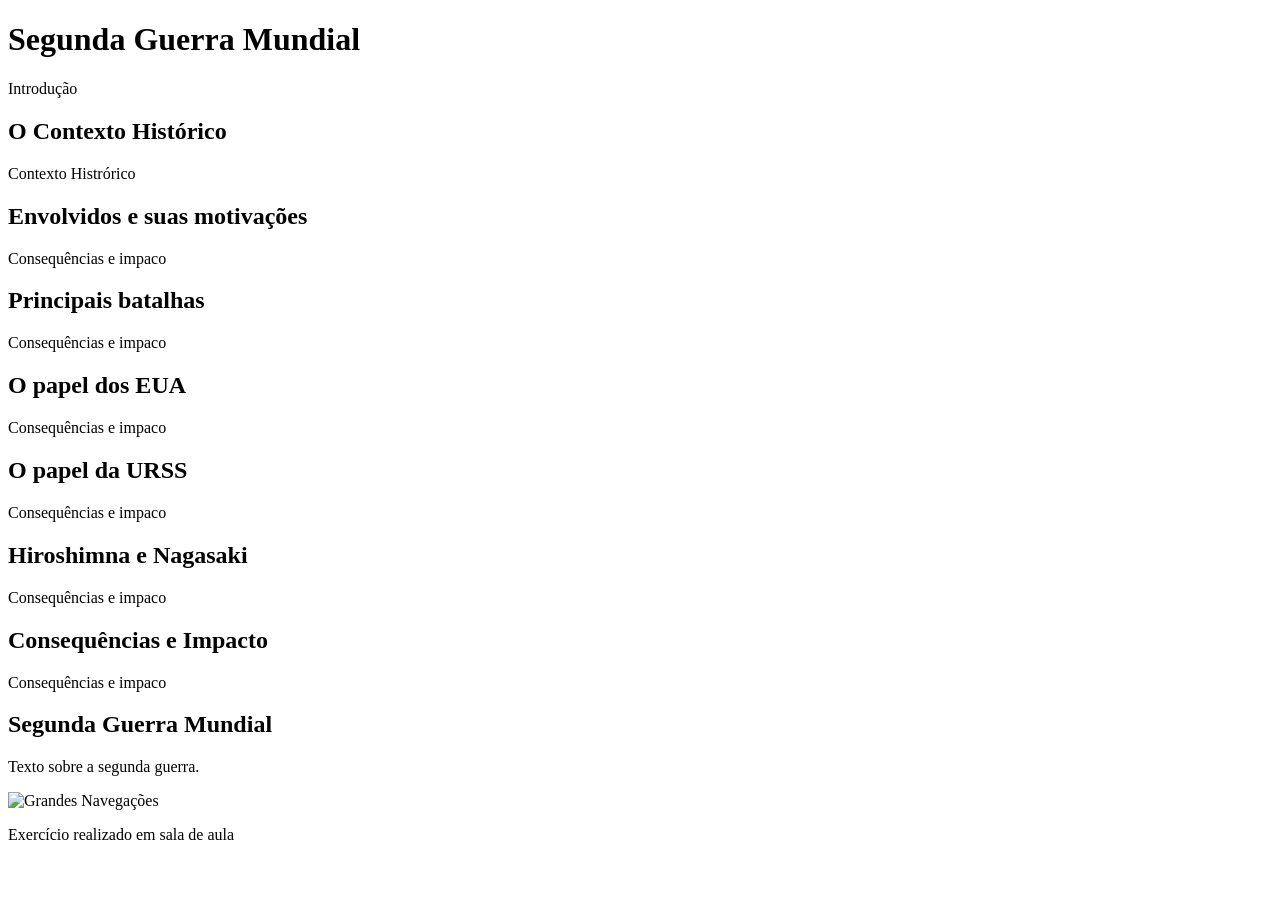
==== index (batalhas).html @ 87e44914 "Adicionado batalhas v 1.1.1" ====
<!DOCTYPE html>
<html lang="pt-br">
<head>
  <meta charset="UTF-8">
  <meta name="viewport" content="width=device-width, initial-scale=1.0">
  <title>História da Segunda Guerra Mundial</title>
  <link rel="stylesheet" type="text/css" href="styles.css"/>
</head>
<body>

  <div class="container">
    <h1>Segunda Guerra Mundial</h1>

    <div class="section">
      <p class="intro">
        Introdução
      </p>

      <h2>O Contexto Histórico</h2>
      <p class="content">
       Contexto Histrórico
      </p>

      <h2>Envolvidos e suas motivações</h2>
      <p class="content">
        Consequências e impaco
      </p>

      <h2>Principais batalhas</h2>
      <p class="content">
        Consequências e impaco
      </p>

      <h2>O papel dos EUA</h2>
      <p class="content">
        Consequências e impaco
      </p>

      <h2>O papel da URSS</h2>
      <p class="content">
        Consequências e impaco
      </p>

      <h2>Hiroshimna e Nagasaki</h2>
      <p class="content">
        Consequências e impaco
      </p>

      <h2>Consequências e Impacto</h2>
      <p class="content">
        Consequências e impaco
      </p>
    </div>

    <!-- Imagem sobre as Grandes Navegações -->
    <div class="section">
      <h2>Segunda Guerra Mundial</h2>
      <p class="content">
       Texto sobre a segunda guerra.
      </p>
      <img src="segundaGuerra.png" alt="Grandes Navegações" class="image">
    </div>

    <!-- Tabela com países da América e datas de independência -->
    <div class="section">
      
    </div>

    <!-- Rodapé -->
    <div class="footer">
      <p>Exercício realizado em sala de aula</p>
    </div>
  </div>

</body>
</html>
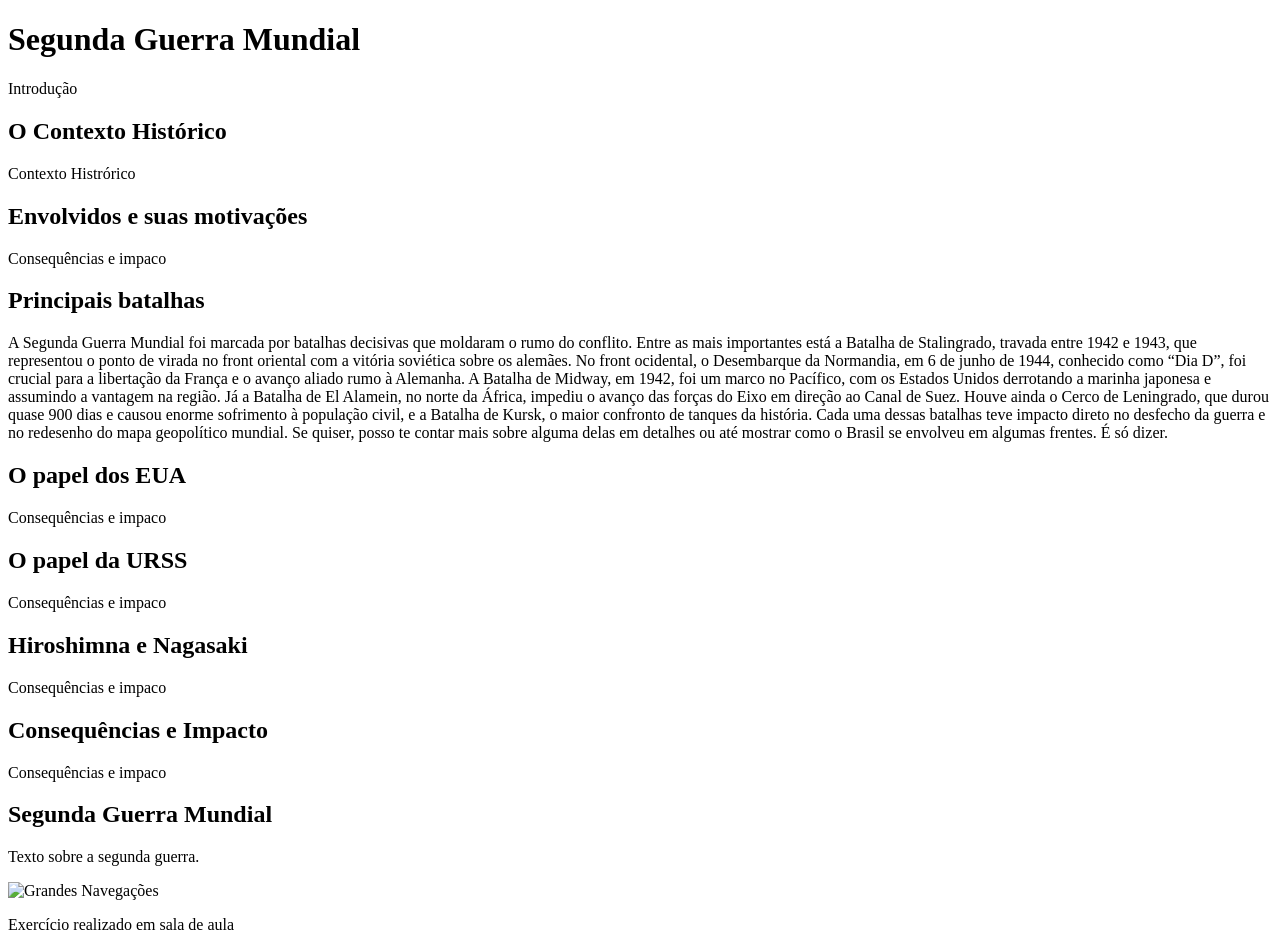
==== commit f8c3a63b: "Batalhas info 1.1.1" ====
--- a/index (batalhas).html
+++ b/index (batalhas).html
@@ -28,7 +28,10 @@
 
       <h2>Principais batalhas</h2>
       <p class="content">
-        Consequências e impaco
+        A Segunda Guerra Mundial foi marcada por batalhas decisivas que moldaram o rumo do conflito. Entre as mais importantes está a Batalha de Stalingrado, travada entre 1942 e 1943, que representou o ponto de virada no front oriental com a vitória soviética sobre os alemães. No front ocidental, o Desembarque da Normandia, em 6 de junho de 1944, conhecido como “Dia D”, foi crucial para a libertação da França e o avanço aliado rumo à Alemanha. A Batalha de Midway, em 1942, foi um marco no Pacífico, com os Estados Unidos derrotando a marinha japonesa e assumindo a vantagem na região. Já a Batalha de El Alamein, no norte da África, impediu o avanço das forças do Eixo em direção ao Canal de Suez. Houve ainda o Cerco de Leningrado, que durou quase 900 dias e causou enorme sofrimento à população civil, e a Batalha de Kursk, o maior confronto de tanques da história. Cada uma dessas batalhas teve impacto direto no desfecho da guerra e no redesenho do mapa geopolítico mundial.
+
+Se quiser, posso te contar mais sobre alguma delas em detalhes ou até mostrar como o Brasil se envolveu em algumas frentes. É só dizer.
+
       </p>
 
       <h2>O papel dos EUA</h2>
